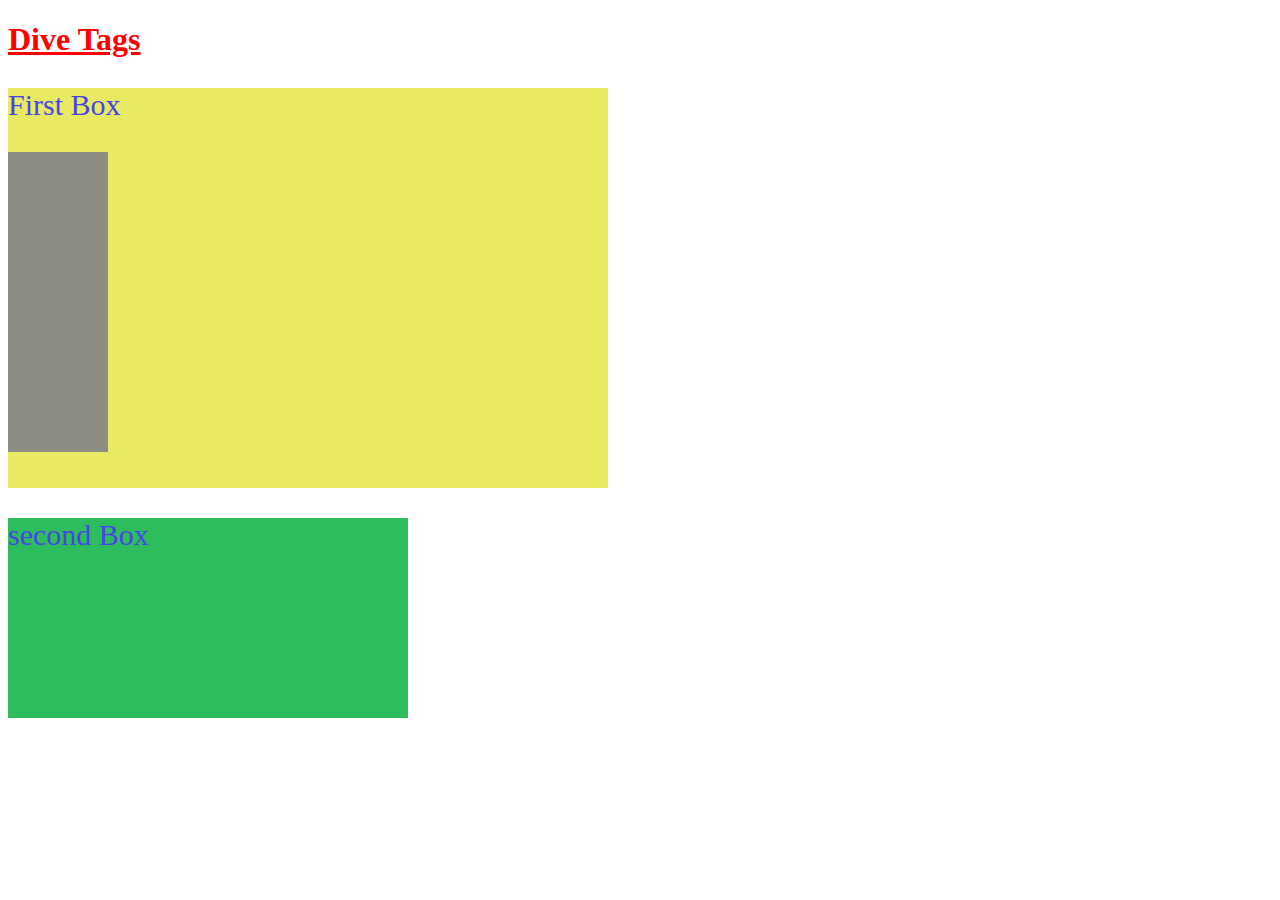
==== index.html @ ba7b3753 "init" ====
<!DOCTYPE html>
<html lang="en">

<head>
    <meta charset="UTF-8">
    <meta http-equiv="X-UA-Compatible" content="IE=edge">
    <meta name="viewport" content="width=device-width, initial-scale=1.0">
    <title>Adare Restaurant</title>
    <link rel="stylesheet" href="/styles/style.css">

</head>

<body>
    <h1>
        Dive Tags
    </h1>
    <div class="box1">
        <p class="highlight-text">First Box</p>
        <div class="box01"></div>

    </div>
    <div class="box2">
        <p class="highlight-text">second Box</p>

    </div>

</body>

</html>
---- styles/style.css ----
h1 {
  color: red;
  font-size: 100;
  text-decoration: underline;
}

.box1 {
  background-color: rgb(233, 233, 99);
  width: 600px;
  height: 400px;
}

.box01 {
  background-color: rgb(141, 141, 132);
  width: 100px;
  height: 300px;
}

.box2 {
  background-color: rgb(45, 189, 93);
  width: 400px;
  height: 200px;
}

.highlight-text {
  color: rgb(69, 69, 230);
  font-size: 30px;
}
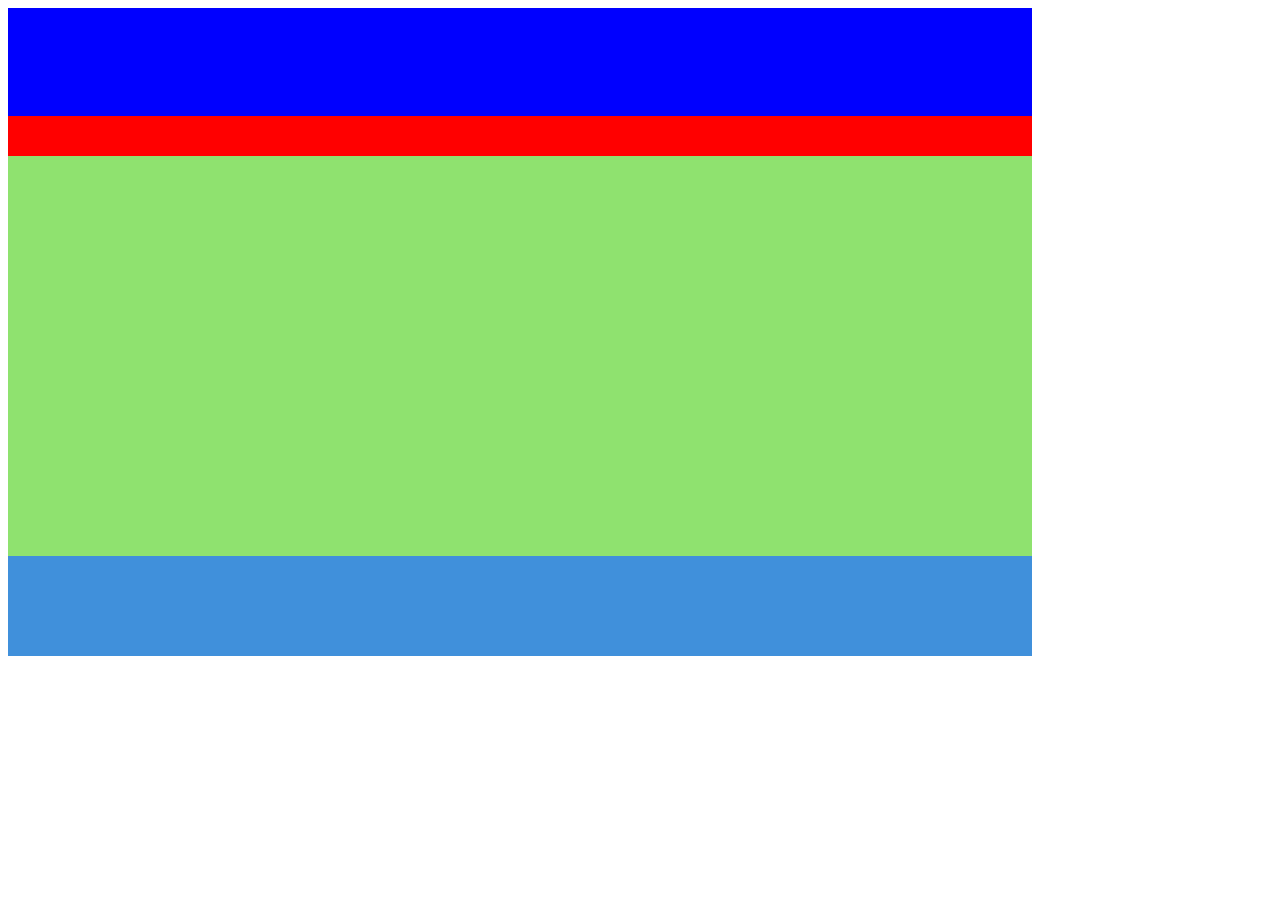
==== commit ea699386: "init" ====
--- a/index.html
+++ b/index.html
@@ -11,18 +11,15 @@
 </head>
 
 <body>
-    <h1>
-        Dive Tags
-    </h1>
-    <div class="box1">
-        <p class="highlight-text">First Box</p>
-        <div class="box01"></div>
+    <header>
 
-    </div>
-    <div class="box2">
-        <p class="highlight-text">second Box</p>
 
-    </div>
+    </header>
+    <nav>
+
+    </nav>
+    <main></main>
+    <footer></footer>
 
 </body>
 
--- a/styles/style.css
+++ b/styles/style.css
@@ -1,28 +1,21 @@
-h1 {
-  color: red;
-  font-size: 100;
-  text-decoration: underline;
+header{
+  background-color:blue;
+  height: 108px;
+  width: 1024px
 }
 
-.box1 {
-  background-color: rgb(233, 233, 99);
-  width: 600px;
+nav{
+  background-color:red;
+  height: 40px;
+  width: 1024px;
+}
+main{
+  background-color:rgb(143, 226, 111);
   height: 400px;
+  width: 1024px;
 }
-
-.box01 {
-  background-color: rgb(141, 141, 132);
-  width: 100px;
-  height: 300px;
-}
-
-.box2 {
-  background-color: rgb(45, 189, 93);
-  width: 400px;
-  height: 200px;
-}
-
-.highlight-text {
-  color: rgb(69, 69, 230);
-  font-size: 30px;
-}
+footer {
+  background-color:rgb(64, 144, 219);
+  height: 100px;
+  width: 1024px;
+}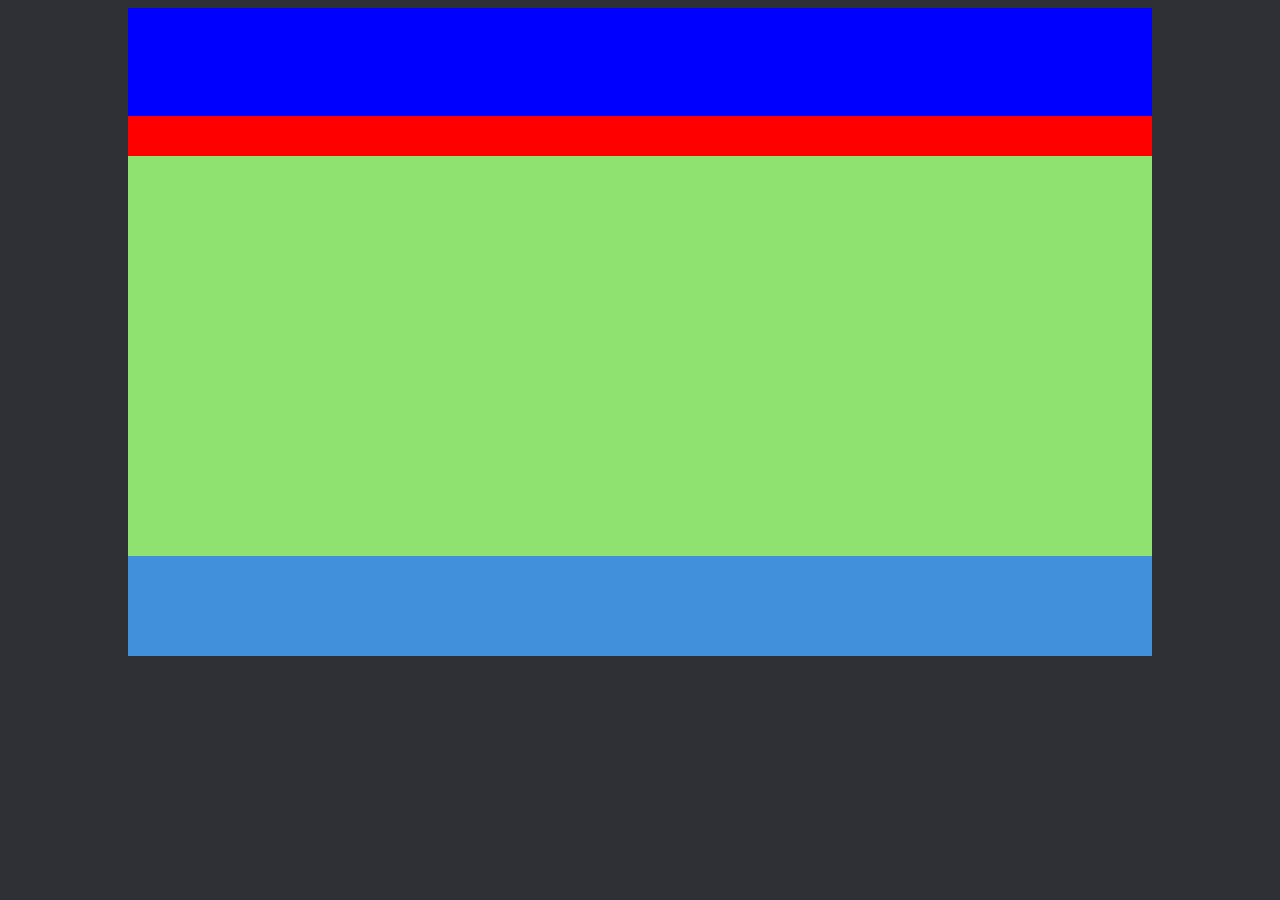
==== commit 068ea10c: "init" ====
--- a/index.html
+++ b/index.html
@@ -11,15 +11,19 @@
 </head>
 
 <body>
-    <header>
 
+    <div class="container">
+        <header>
+            <img src"" alt="">
+        </header>
 
-    </header>
-    <nav>
+        <nav></nav>
 
-    </nav>
-    <main></main>
-    <footer></footer>
+        <main></main>
+
+        <footer></footer>
+
+    </div>
 
 </body>
 
--- a/styles/style.css
+++ b/styles/style.css
@@ -1,21 +1,32 @@
-header{
-  background-color:blue;
-  height: 108px;
-  width: 1024px
+body{
+  background-color:#2f3035
 }
 
-nav{
-  background-color:red;
+
+.container {
+  margin-left: auto;
+  margin-right: auto;
+  width: 1024px;
+}
+
+header {
+  background-color: blue;
+  height: 108px;
+  width: 1024px;
+}
+
+nav {
+  background-color: red;
   height: 40px;
   width: 1024px;
 }
-main{
-  background-color:rgb(143, 226, 111);
+main {
+  background-color: rgb(143, 226, 111);
   height: 400px;
   width: 1024px;
 }
 footer {
-  background-color:rgb(64, 144, 219);
+  background-color: rgb(64, 144, 219);
   height: 100px;
   width: 1024px;
-}+}
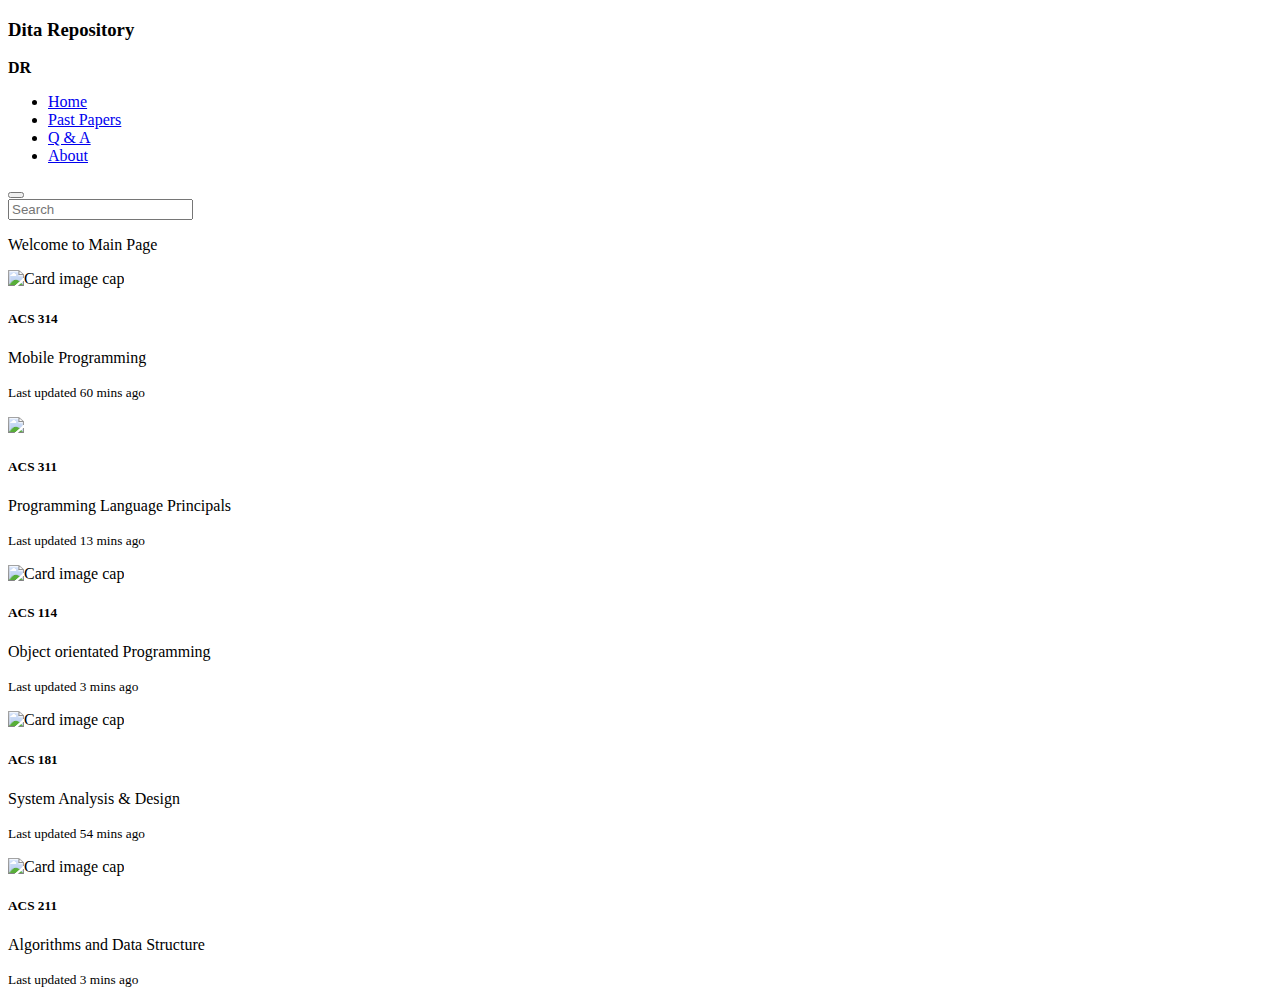
==== commit d6158516: "js" ====
--- a/index.html
+++ b/index.html
@@ -1,30 +1,160 @@
 <!DOCTYPE html>
-<html lang="en">
+<html>
 
 <head>
-    <meta charset="UTF-8">
+    <meta charset="utf-8">
+    <meta name="viewport" content="width=device-width, initial-scale=1.0">
     <meta http-equiv="X-UA-Compatible" content="IE=edge">
-    <meta name="viewport" content="width=device-width, initial-scale=1.0">
-    <title>Adare Restaurant</title>
-    <link rel="stylesheet" href="/styles/style.css">
+
+    <title>DITA Repository</title>
+
+    <!-- Bootstrap CSS CDN -->
+    <link rel="stylesheet" href="https://stackpath.bootstrapcdn.com/bootstrap/4.1.0/css/bootstrap.min.css"
+        integrity="sha384-9gVQ4dYFwwWSjIDZnLEWnxCjeSWFphJiwGPXr1jddIhOegiu1FwO5qRGvFXOdJZ4" crossorigin="anonymous">
+    <!-- Our Custom CSS -->
+    <link rel="stylesheet" href="/stactic/css/style.css">
+
+    <!-- Font Awesome JS -->
+    <script defer src="https://use.fontawesome.com/releases/v5.0.13/js/solid.js"
+        integrity="sha384-tzzSw1/Vo+0N5UhStP3bvwWPq+uvzCMfrN1fEFe+xBmv1C/AtVX5K0uZtmcHitFZ"
+        crossorigin="anonymous"></script>
+    <script defer src="https://use.fontawesome.com/releases/v5.0.13/js/fontawesome.js"
+        integrity="sha384-6OIrr52G08NpOFSZdxxz1xdNSndlD4vdcf/q2myIUVO0VsqaGHJsB0RaBE01VTOY"
+        crossorigin="anonymous"></script>
 
 </head>
 
 <body>
 
-    <div class="container">
-        <header>
-            <img src"" alt="">
-        </header>
+    <div class="wrapper">
+        <!-- Sidebar  -->
+        <nav id="sidebar">
+            <div class="sidebar-header">
+                <h3>Dita Repository</h3>
+                <strong>DR</strong>
+            </div>
 
-        <nav></nav>
+            <ul class="list-unstyled components">
+                <li class="active">
+                    <a href="index.html">
+                        <i class="fas fa-home"></i>
+                        Home
+                    </a>
 
-        <main></main>
+                </li>
+                <li>
 
-        <footer></footer>
+                    <a href="past_papers.html">
+                        <i class="fas fa-copy"></i>
+                        Past Papers
+                    </a>
+                </li>
+                <li>
+                    <a href="#">
+                        <i class="fas fa-question"></i>
+                        Q & A
+                    </a>
+                </li>
+                <li>
+                    <a href="#">
+                        <i class="fas fa-briefcase"></i>
+                        About
+                    </a>
+                </li>
+
+
+            </ul>
+
+
+        </nav>
+
+        <!-- Page Content  -->
+        <div id="content">
+            <nav class="navbar navbar-expand-lg navbar-light bg-light">
+                <div class="container-fluid">
+                    <button type="button" id="sidebarCollapse" class="btn btn-info">
+                        <i class="fas fa-align-left"></i>
+                        <span></span>
+                    </button>
+                </div>
+                <div class="input-group rounded">
+                    <input type="search" class="form-control rounded" placeholder="Search" aria-label="Search"
+                        aria-describedby="search-addon" />
+                    <span class="input-group-text border-0" id="search-addon">
+                        <i class="fas fa-search"></i>
+                    </span>
+                </div>
+            </nav>
+
+            <div class="main-section">
+                <p>Welcome to Main Page</p>
+            </div>
+           
+         
+            <div class="card-deck">
+                <div class="card">
+                  <img class="card-img-top" src="/stactic/images/1.jpg" alt="Card image cap">
+                  <div class="card-body">
+                    <h5 class="card-title">ACS 314</h5>
+                    <p class="card-text">Mobile Programming</p>
+                    <p class="card-text"><small class="text-muted">Last updated 60 mins ago</small></p>
+                  </div>
+                </div>
+                <div class="card">
+                    <img class="card-img-top" src="stactic/images/4.jpg">
+                    <div class="card-body">
+                      <h5 class="card-title">ACS 311</h5>
+                      <p class="card-text">Programming Language Principals</p>
+                      <p class="card-text"><small class="text-muted">Last updated 13 mins ago</small></p>
+                    </div>
+                  </div>
+                  <div class="card">
+                    <img class="card-img-top" src="stactic/images/2.jpg" alt="Card image cap">
+                    <div class="card-body">
+                      <h5 class="card-title">ACS 114</h5>
+                      <p class="card-text">Object orientated Programming</p>
+                      <p class="card-text"><small class="text-muted">Last updated 3 mins ago</small></p>
+                    </div>
+                  </div>
+                  <div class="card">
+                    <img class="card-img-top" src="/stactic/images/1.jpg" alt="Card image cap">
+                    <div class="card-body">
+                      <h5 class="card-title">ACS 181</h5>
+                      <p class="card-text">System Analysis & Design</p>
+                      <p class="card-text"><small class="text-muted">Last updated 54 mins ago</small></p>
+                    </div>
+                  </div>
+                  <div class="card">
+                    <img class="card-img-top" src="/stactic/images/4.jpg" alt="Card image cap">
+                    <div class="card-body">
+                      <h5 class="card-title">ACS 211</h5>
+                      <p class="card-text">Algorithms and Data Structure</p>
+                      <p class="card-text"><small class="text-muted">Last updated 3 mins ago</small></p>
+                    </div>
+                  </div>
+                </div>
+              </div>
+        </div>
 
     </div>
 
+
+
+
+    <!-- jQuery CDN - Slim version (=without AJAX) -->
+    <script src="https://code.jquery.com/jquery-3.3.1.slim.min.js"
+        integrity="sha384-q8i/X+965DzO0rT7abK41JStQIAqVgRVzpbzo5smXKp4YfRvH+8abtTE1Pi6jizo"
+        crossorigin="anonymous"></script>
+    <!-- Popper.JS -->
+    <script src="https://cdnjs.cloudflare.com/ajax/libs/popper.js/1.14.0/umd/popper.min.js"
+        integrity="sha384-cs/chFZiN24E4KMATLdqdvsezGxaGsi4hLGOzlXwp5UZB1LY//20VyM2taTB4QvJ"
+        crossorigin="anonymous"></script>
+    <!-- Bootstrap JS -->
+    <script src="https://stackpath.bootstrapcdn.com/bootstrap/4.1.0/js/bootstrap.min.js"
+        integrity="sha384-uefMccjFJAIv6A+rW+L4AHf99KvxDjWSu1z9VI8SKNVmz4sk7buKt/6v9KI65qnm"
+        crossorigin="anonymous"></script>
+
+    <script type="text/javascript" src="/stactic/js/script.js"></script>
 </body>
 
 </html>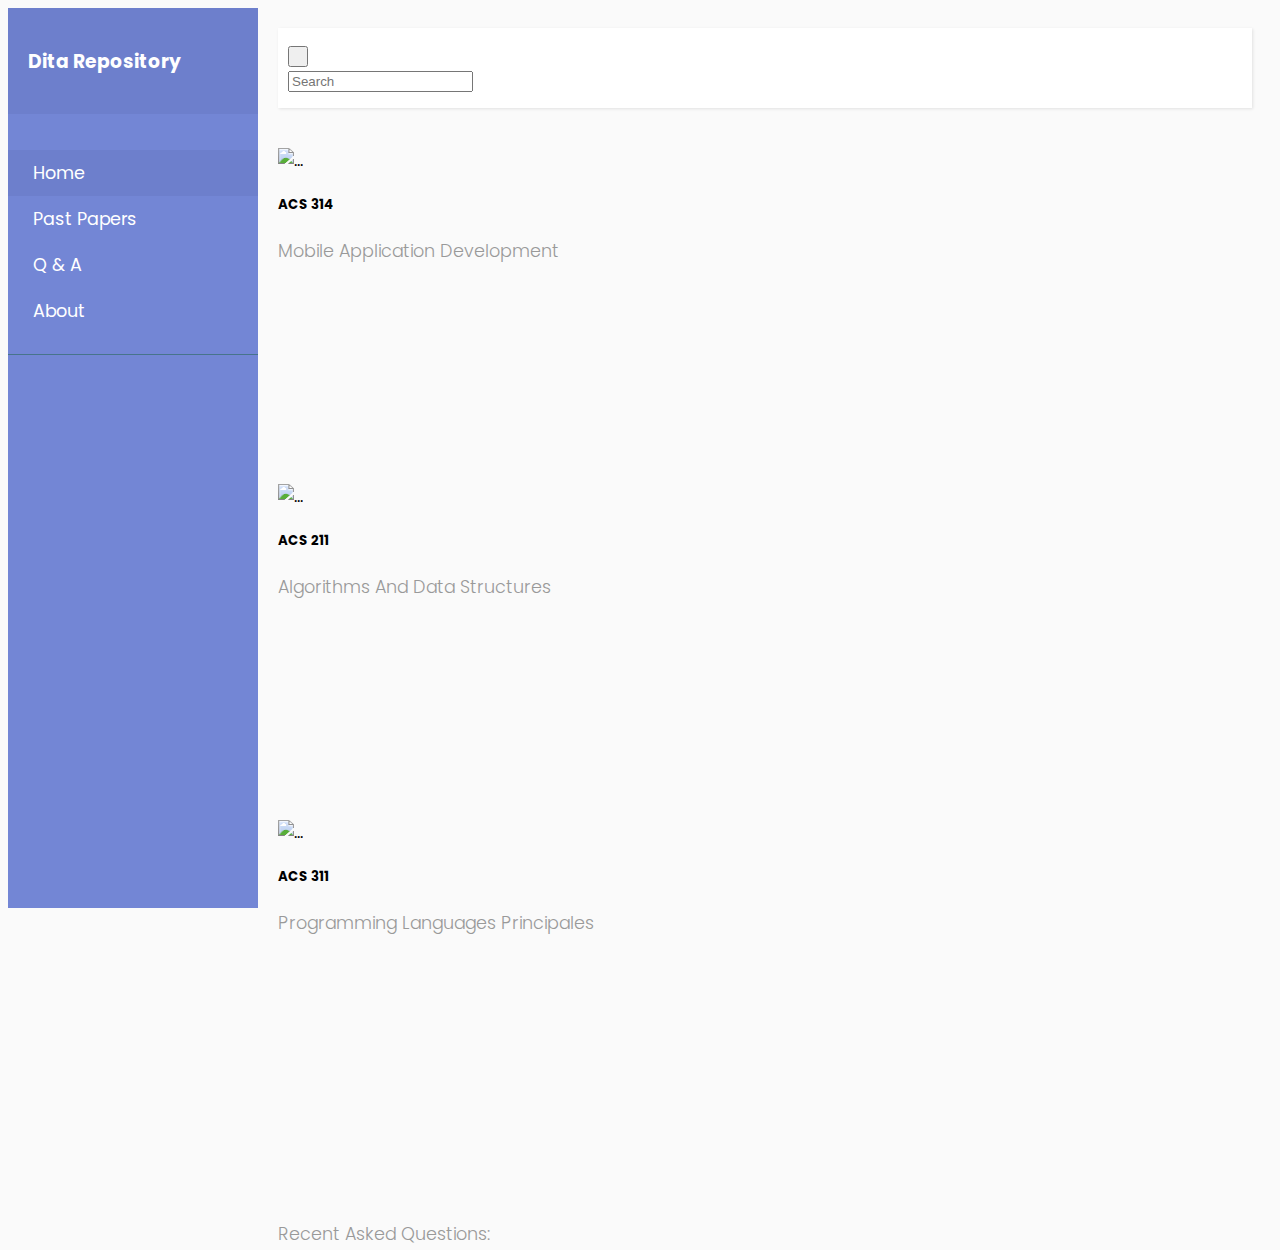
==== commit 5e016885: "card responsiveness" ====
--- a/index.html
+++ b/index.html
@@ -9,8 +9,8 @@
     <title>DITA Repository</title>
 
     <!-- Bootstrap CSS CDN -->
-    <link rel="stylesheet" href="https://stackpath.bootstrapcdn.com/bootstrap/4.1.0/css/bootstrap.min.css"
-        integrity="sha384-9gVQ4dYFwwWSjIDZnLEWnxCjeSWFphJiwGPXr1jddIhOegiu1FwO5qRGvFXOdJZ4" crossorigin="anonymous">
+    <link href="https://cdn.jsdelivr.net/npm/bootstrap@5.1.3/dist/css/bootstrap.min.css" rel="stylesheet"
+        integrity="sha384-1BmE4kWBq78iYhFldvKuhfTAU6auU8tT94WrHftjDbrCEXSU1oBoqyl2QvZ6jIW3" crossorigin="anonymous">
     <!-- Our Custom CSS -->
     <link rel="stylesheet" href="/stactic/css/style.css">
 
@@ -50,22 +50,18 @@
                     </a>
                 </li>
                 <li>
-                    <a href="#">
+                    <a href="q&a.html">
                         <i class="fas fa-question"></i>
                         Q & A
                     </a>
                 </li>
                 <li>
-                    <a href="#">
+                    <a href="about.html">
                         <i class="fas fa-briefcase"></i>
                         About
                     </a>
                 </li>
-
-
             </ul>
-
-
         </nav>
 
         <!-- Page Content  -->
@@ -85,60 +81,53 @@
                     </span>
                 </div>
             </nav>
+            <div class="container">
+                <div class="row row-cols-1 row-cols-md-3 g-4">
+                    <div class="col">
+                        <div class="card shadow" style="margin-top:1rem; height: 20rem; width: 20rem;">
+                            <div class="inner">
+                                <img src="/stactic/images/1.jpg" class="card-img-top" alt="..."
+                                    style="width: 20rem; height:12rem">
+                            </div>
+                            <div class="card-body text-center">
+                                <h5 class="card-title">ACS 314</h5>
+                                <p class="card-text">Mobile Application Development</p>
+                            </div>
+                        </div>
+                    </div>
+                    <div class="col">
+                        <div class="card shadow" style="margin-top:1rem; height: 20rem; width: 20rem;">
+                            <div class="inner">
+                                <img src="/stactic/images/3.jpg" class="card-img-top" alt="..."
+                                    style="width: 20rem; height:12rem">
+                            </div>
+                            <div class="card-body text-center">
+                                <h5 class="card-title">ACS 211</h5>
+                                <p class="card-text">Algorithms And Data Structures</p>
+                            </div>
+                        </div>
+                    </div>
 
-            <div class="main-section">
-                <p>Welcome to Main Page</p>
+                    <div class="col">
+                        <div class="card shadow" style=" margin-top:1rem;height: 20rem; width: 20rem;">
+                            <div class="inner">
+                                <img src="/stactic/images/4.jpg" class="card-img-top" alt="..."
+                                    style="width: 20rem; height:12rem">
+                            </div>
+                            <div class="card-body text-center">
+                                <h5 class="card-title">ACS 311</h5>
+                                <p class="card-text">Programming Languages Principales</p>
+                            </div>
+                        </div>
+                    </div>
+                </div>
             </div>
-           
-         
-            <div class="card-deck">
-                <div class="card">
-                  <img class="card-img-top" src="/stactic/images/1.jpg" alt="Card image cap">
-                  <div class="card-body">
-                    <h5 class="card-title">ACS 314</h5>
-                    <p class="card-text">Mobile Programming</p>
-                    <p class="card-text"><small class="text-muted">Last updated 60 mins ago</small></p>
-                  </div>
-                </div>
-                <div class="card">
-                    <img class="card-img-top" src="stactic/images/4.jpg">
-                    <div class="card-body">
-                      <h5 class="card-title">ACS 311</h5>
-                      <p class="card-text">Programming Language Principals</p>
-                      <p class="card-text"><small class="text-muted">Last updated 13 mins ago</small></p>
-                    </div>
-                  </div>
-                  <div class="card">
-                    <img class="card-img-top" src="stactic/images/2.jpg" alt="Card image cap">
-                    <div class="card-body">
-                      <h5 class="card-title">ACS 114</h5>
-                      <p class="card-text">Object orientated Programming</p>
-                      <p class="card-text"><small class="text-muted">Last updated 3 mins ago</small></p>
-                    </div>
-                  </div>
-                  <div class="card">
-                    <img class="card-img-top" src="/stactic/images/1.jpg" alt="Card image cap">
-                    <div class="card-body">
-                      <h5 class="card-title">ACS 181</h5>
-                      <p class="card-text">System Analysis & Design</p>
-                      <p class="card-text"><small class="text-muted">Last updated 54 mins ago</small></p>
-                    </div>
-                  </div>
-                  <div class="card">
-                    <img class="card-img-top" src="/stactic/images/4.jpg" alt="Card image cap">
-                    <div class="card-body">
-                      <h5 class="card-title">ACS 211</h5>
-                      <p class="card-text">Algorithms and Data Structure</p>
-                      <p class="card-text"><small class="text-muted">Last updated 3 mins ago</small></p>
-                    </div>
-                  </div>
-                </div>
-              </div>
+            <div class="container" style="margin-top: 5rem">
+                <p>Recent Asked Questions: </p>
+            </div>
+
         </div>
-
     </div>
-
-
 
 
     <!-- jQuery CDN - Slim version (=without AJAX) -->
--- a/stactic/css/style.css
+++ b/stactic/css/style.css
@@ -0,0 +1,252 @@
+/*
+    DEMO STYLE
+*/
+
+@import "https://fonts.googleapis.com/css?family=Poppins:300,400,500,600,700";
+body {
+    font-family: 'Poppins', sans-serif;
+    background: #fafafa;
+}
+
+p {
+    font-family: 'Poppins', sans-serif;
+    font-size: 1.1em;
+    font-weight: 300;
+    line-height: 1.7em;
+    color: #999;
+}
+
+a,
+a:hover,
+a:focus {
+    color: inherit;
+    text-decoration: none;
+    transition: all 0.3s;
+}
+
+.navbar {
+    padding: 15px 10px;
+    background: #fff;
+    border: none;
+    border-radius: 0;
+    margin-bottom: 40px;
+    box-shadow: 1px 1px 3px rgba(0, 0, 0, 0.1);
+}
+
+.navbar-btn {
+    box-shadow: none;
+    outline: none !important;
+    border: none;
+}
+
+.line {
+    width: 100%;
+    height: 1px;
+    border-bottom: 1px dashed #ddd;
+    margin: 40px 0;
+}
+
+i,
+span {
+    display: inline-block;
+}
+
+/* ---------------------------------------------------
+    SIDEBAR STYLE
+----------------------------------------------------- */
+
+.wrapper {
+    display: flex;
+    align-items: stretch;
+    height: 100vh;
+}
+
+#sidebar {
+    min-width: 250px;
+    max-width: 250px;
+    background: #7386D5;
+    color: #fff;
+    transition: all 0.3s;
+}
+
+#sidebar.active {
+    min-width: 80px;
+    max-width: 80px;
+    text-align: center;
+}
+
+#sidebar.active .sidebar-header h3,
+#sidebar.active .CTAs {
+    display: none;
+}
+
+#sidebar.active .sidebar-header strong {
+    display: block;
+}
+
+#sidebar ul li a {
+    text-align: left;
+}
+
+#sidebar.active ul li a {
+    padding: 20px 10px;
+    text-align: center;
+    font-size: 0.85em;
+}
+
+#sidebar.active ul li a i {
+    margin-right: 0;
+    display: block;
+    font-size: 1.8em;
+    margin-bottom: 5px;
+}
+
+#sidebar.active ul ul a {
+    padding: 10px !important;
+}
+
+#sidebar.active .dropdown-toggle::after {
+    top: auto;
+    bottom: 10px;
+    right: 50%;
+    -webkit-transform: translateX(50%);
+    -ms-transform: translateX(50%);
+    transform: translateX(50%);
+}
+
+#sidebar .sidebar-header {
+    padding: 20px;
+    background: #6d7fcc;
+}
+
+#sidebar .sidebar-header strong {
+    display: none;
+    font-size: 1.8em;
+}
+
+#sidebar ul.components {
+    padding: 20px 0;
+    border-bottom: 1px solid #47748b;
+}
+
+#sidebar ul li a {
+    padding: 10px;
+    font-size: 1.1em;
+    display: block;
+}
+
+#sidebar ul li a:hover {
+    color: #7386D5;
+    background: #fff;
+}
+
+#sidebar ul li a i {
+    margin-right: 10px;
+}
+
+#sidebar ul li.active>a,
+a[aria-expanded="true"] {
+    color: #fff;
+    background: #6d7fcc;
+}
+
+a[data-toggle="collapse"] {
+    position: relative;
+}
+
+
+
+ul ul a {
+    font-size: 0.9em !important;
+    padding-left: 30px !important;
+    background: #6d7fcc;
+}
+
+
+
+a.download {
+    background: #fff;
+    color: #7386D5;
+}
+
+a.article,
+a.article:hover {
+    background: #6d7fcc !important;
+    color: #fff !important;
+}
+
+/* ---------------------------------------------------
+    CONTENT STYLE
+----------------------------------------------------- */
+
+#content {
+    width: 100%;
+    padding: 20px;
+    min-height: 100vh;
+    transition: all 0.3s;
+}
+
+/* ---------------------------------------------------
+    MEDIAQUERIES
+----------------------------------------------------- */
+
+@media (max-width: 768px) {
+    #sidebar {
+        min-width: 80px;
+        max-width: 80px;
+        text-align: center;
+        margin-left: -80px !important;
+    }
+
+    #sidebar.active {
+        margin-left: 0 !important;
+    }
+    #sidebar .sidebar-header h3,
+    #sidebar .CTAs {
+        display: none;
+    }
+    #sidebar .sidebar-header strong {
+        display: block;
+    }
+    #sidebar ul li a {
+        padding: 20px 10px;
+    }
+    #sidebar ul li a span {
+        font-size: 0.85em;
+    }
+    #sidebar ul li a i {
+        margin-right: 0;
+        display: block;
+    }
+    #sidebar ul ul a {
+        padding: 10px !important;
+    }
+    #sidebar ul li a i {
+        font-size: 1.3em;
+    }
+    #sidebar {
+        margin-left: 0;
+    }
+    #sidebarCollapse span {
+        display: none;
+    }
+}
+/* ---------------------------------------------------
+    cards STYLE
+----------------------------------------------------- */
+*/ 
+
+.card_margin {
+    margin-top:0%;
+}
+/* zoom effect */ 
+ .inner{
+overflow:hidden;
+}
+.inner img {
+    transition: all 1.5s ease;
+}
+.inner:hover img{
+    transform: scale(1.5);
+}
+
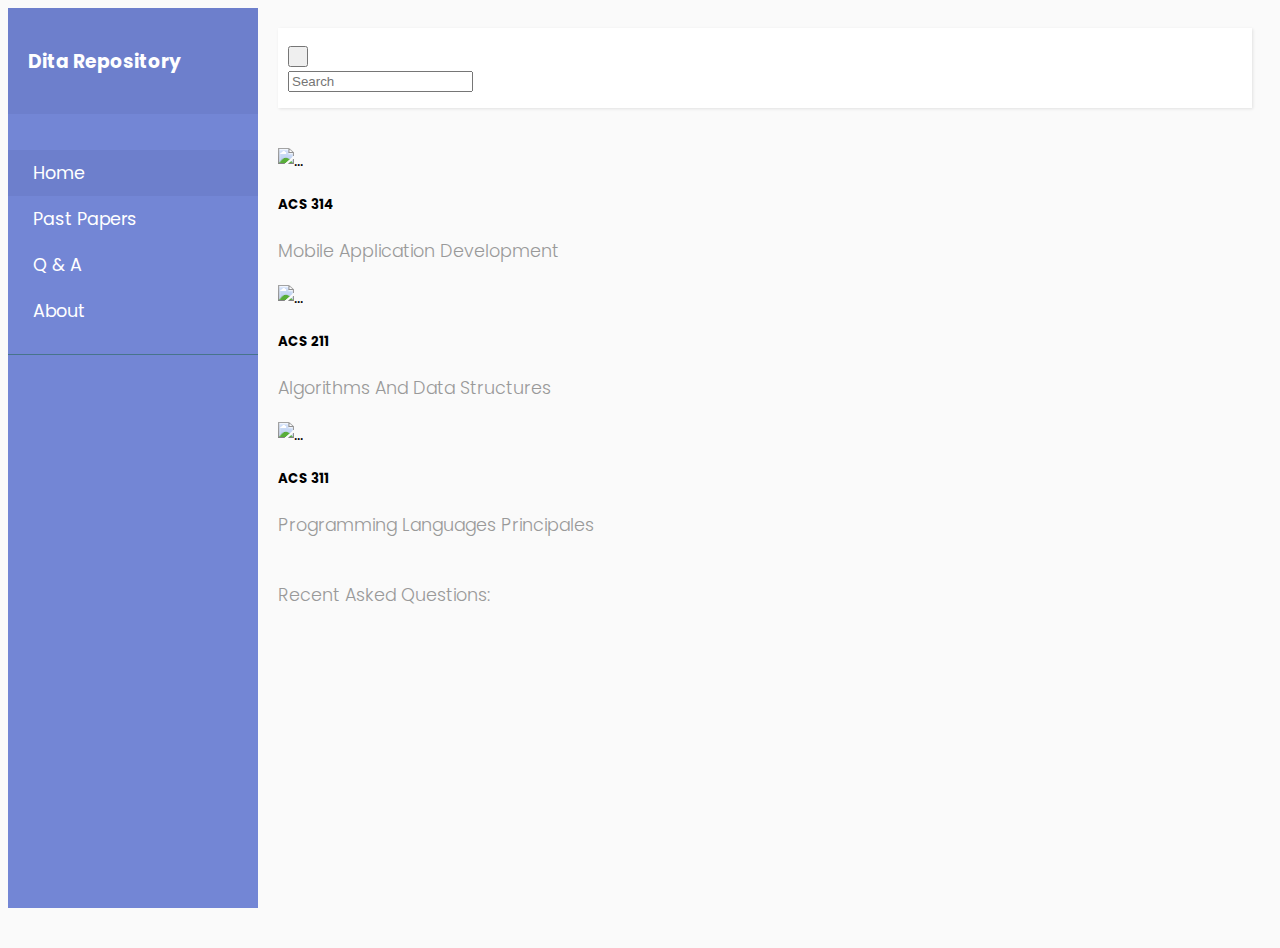
==== commit 8b08cb9a: "question page" ====
--- a/index.html
+++ b/index.html
@@ -81,25 +81,26 @@
                     </span>
                 </div>
             </nav>
+
             <div class="container">
-                <div class="row row-cols-1 row-cols-md-3 g-4">
-                    <div class="col">
-                        <div class="card shadow" style="margin-top:1rem; height: 20rem; width: 20rem;">
+                <div class="row gy-4 my-3">
+                    <div class="col-sm-6 col-md-4 col-lg-4">
+                        <a href="course_details.html" class>
+                            <div class="card shadow h-100 w-75">
+                                <div class="inner">
+                                    <img src="/stactic/images/4.jpg" class="card-img-top" alt="...">
+                                </div>
+                                <div class="card-body text-center">
+                                    <h5 class="card-title">ACS 314</h5>
+                                    <p class="card-text">Mobile Application Development</p>
+                                </div>
+                            </div>
+                        </a>
+                    </div>
+                    <div class="col-sm-6 col-md-4 col-lg-4">
+                        <div class="card shadow h-100  w-75">
                             <div class="inner">
-                                <img src="/stactic/images/1.jpg" class="card-img-top" alt="..."
-                                    style="width: 20rem; height:12rem">
-                            </div>
-                            <div class="card-body text-center">
-                                <h5 class="card-title">ACS 314</h5>
-                                <p class="card-text">Mobile Application Development</p>
-                            </div>
-                        </div>
-                    </div>
-                    <div class="col">
-                        <div class="card shadow" style="margin-top:1rem; height: 20rem; width: 20rem;">
-                            <div class="inner">
-                                <img src="/stactic/images/3.jpg" class="card-img-top" alt="..."
-                                    style="width: 20rem; height:12rem">
+                                <img src="/stactic/images/2.jpg" class="card-img-top" alt="...">
                             </div>
                             <div class="card-body text-center">
                                 <h5 class="card-title">ACS 211</h5>
@@ -108,11 +109,10 @@
                         </div>
                     </div>
 
-                    <div class="col">
-                        <div class="card shadow" style=" margin-top:1rem;height: 20rem; width: 20rem;">
+                    <div class="col-sm-6 col-md-4 col-lg-4">
+                        <div class="card shadow h-100 w-75">
                             <div class="inner">
-                                <img src="/stactic/images/4.jpg" class="card-img-top" alt="..."
-                                    style="width: 20rem; height:12rem">
+                                <img src="/stactic/images/4.jpg" class="card-img-top" alt="...">
                             </div>
                             <div class="card-body text-center">
                                 <h5 class="card-title">ACS 311</h5>
@@ -122,7 +122,7 @@
                     </div>
                 </div>
             </div>
-            <div class="container" style="margin-top: 5rem">
+            <div class="container" style="margin-top: 2.5rem">
                 <p>Recent Asked Questions: </p>
             </div>
 
